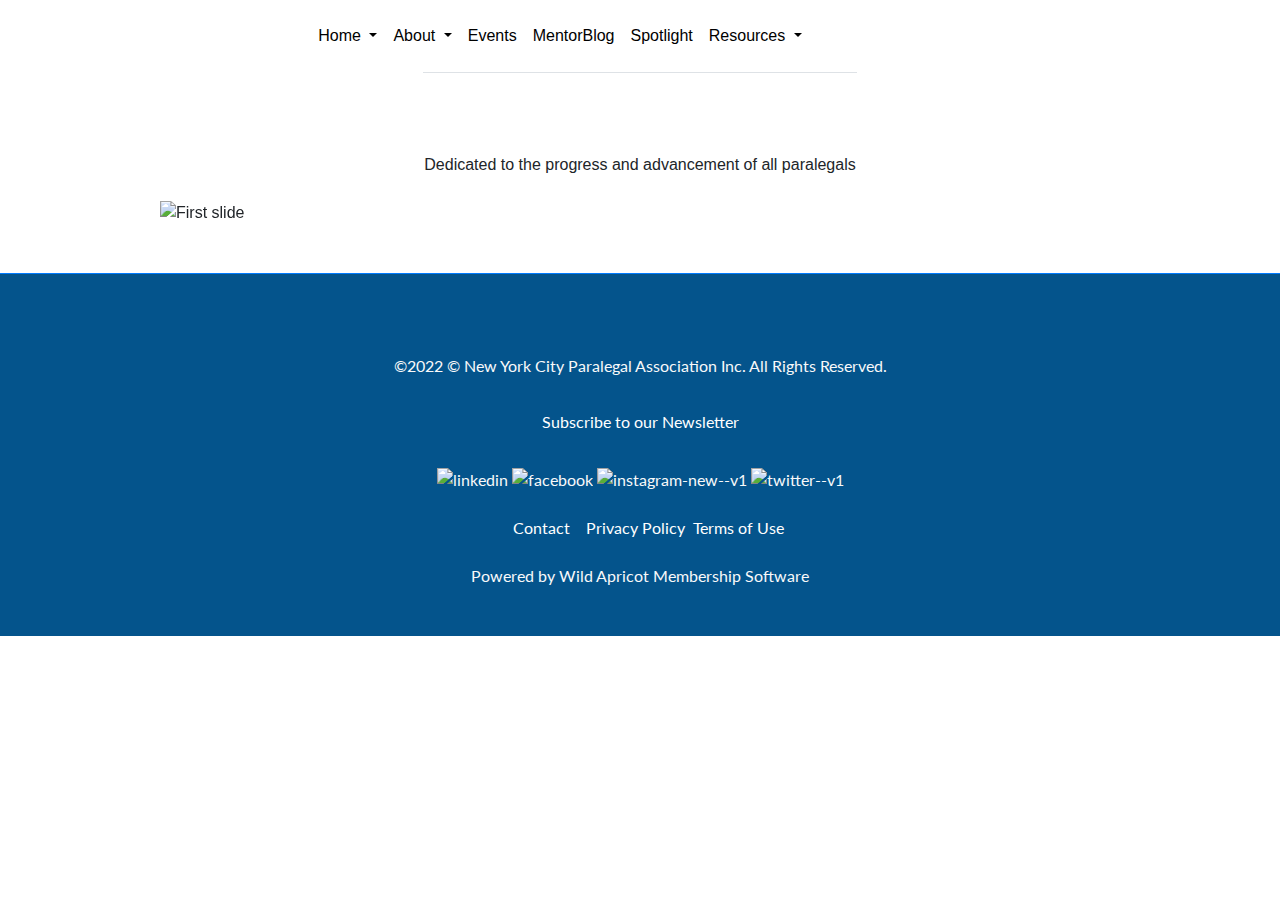
==== index.html @ 5b68adce "Add files via upload" ====
<!DOCTYPE html>
<html lang="en">
  <head>
    <meta charset="UTF-8">
    <meta name="viewport" content="width=device-width, initial-scale=1.0">
    <meta http-equiv="X-UA-Compatible" content="ie=edge">
    <title>Home</title>
    <link rel="preconnect" href="https://fonts.googleapis.com">
    <link rel="preconnect" href="https://fonts.gstatic.com" crossorigin>
    <link href="https://fonts.googleapis.com/css2?family=Lato&family=Poppins:wght@700&display=swap" rel="stylesheet">
    <script src="https://kit.fontawesome.com/dda1abf871.js" crossorigin="anonymous"></script>
   <link rel="stylesheet" href="https://maxcdn.bootstrapcdn.com/bootstrap/4.0.0/css/bootstrap.min.css" integrity="sha384-Gn5384xqQ1aoWXA+058RXPxPg6fy4IWvTNh0E263XmFcJlSAwiGgFAW/dAiS6JXm" crossorigin="anonymous"> 
 <script src="https://cdn.jsdelivr.net/npm/@popperjs/core@2.9.2/dist/umd/popper.min.js" ></script>
 <script src="https://cdn.jsdelivr.net/npm/bootstrap@5.0.1/dist/js/bootstrap.min.js" integrity="sha384-Atwg2Pkwv9vp0ygtn1JAojH0nYbwNJLPhwyoVbhoPwBhjQPR5VtM2+xf0Uwh9KtT" crossorigin="anonymous"></script>
 <link rel="stylesheet" href="nyparalegal.css">
</head>

<div class="d-flex justify-content-center">
<header class="border-bottom border5 mb-5">
    <nav class="navbar navbar-expand-md navbar-light">
    <div class="container-xl">
    </div>
        
  
        <a class="navbar-brand" href="index.html"><img src="https://media-exp1.licdn.com/dms/image/C4D0BAQE2GxOm2MCWPQ/company-logo_200_200/0/1519909939979?e=2159024400&v=beta&t=m1L8WZQ98iAa5XPViSWRvVcmt24Kk5cohUeAh3f_gIk" alt="" width="150" /></a>
  
        <nav class="navbar navbar-expand-md navbar-light ">
          <div class="container-fluid">
            
          
          
  
          <button class="navbar-toggler" type="button" data-bs-toggle="collapse" data-bs-target="#navbarSupportedContent" aria-controls="navbarSupportedContent" aria-expanded="false" aria-label="Toggle navigation">
            <span class="navbar-toggler-icon"></span>
          </button>
          <div class="collapse navbar-collapse" id="navbarSupportedContent">
            <div class="navbar-nav ms-auto mb-2 mb-lg-0">
              
  
              <!--code starts here for dropdown -->
              <div class="d-flex justify-content-center">
              </div>
              <li class="nav-item dropdown">
                <a class="nav-link dropdown-toggle" href="#" id="navbarDropdown" role="button" data-bs-toggle="dropdown" aria-expanded="false">
                  Home
                </a>
                <ul class="dropdown-menu" aria-labelledby="navbarDropdown">
                  <li><a class="dropdown-item" href="membership.html">Become a Member</a></li>
                  <li><a class="dropdown-item" href="#">Career Center</a></li>
  
                  <!--code ends  here for dropdown -->
  
                </ul>
              </li>
  
              <!--code starts here for dropdown -->
  
              <li class="nav-item dropdown">
                <a class="nav-link dropdown-toggle" href="#" id="navbarDropdown1" role="button" data-bs-toggle="dropdown" aria-expanded="false">
                  About
                </a>
                <ul class="dropdown-menu" aria-labelledby="navbarDropdown">
                  <li><a class="dropdown-item" href="#">Letter from the President</a></li>
                  <li><a class="dropdown-item" href="#">Committees</a></li>
  
                  <li><a class="dropdown-item" href="#">Leadership Team</a></li>
                  <li><a class="dropdown-item" href="#">Mission</a></li>
                  <li><a class="dropdown-item" href="#">National State Affiliations</a> </li>
                  <li><a class="dropdown-item" href="#">Sponsors</a>
  
                  <li><a class="dropdown-item" href="10ways.html">Learn about NYCPA</a></li>
  
              </li>
                 </ul>
              </li>
  
              <!--code ends  here for dropdown -->
  
              <ul class="navbar-nav mr-auto">
              </ul>
  
              <li class="nav-item">
                <a class="nav-link" href="#">Events</a>
              </li>
              
  
              <ul class="navbar-nav mr-auto">
                <li class="nav-item">
                </li> <a class="nav-link" href="#">MentorBlog</a>
  
                <ul class="navbar-nav mr-auto">
                  <li class="nav-item">
                    <a class="nav-link" href="#">Spotlight</a>
                    <li class="nav-item dropdown">
                      <a class="nav-link dropdown-toggle" href="#" id="navbarDropdown2" role="button" data-bs-toggle="dropdown" aria-expanded="false">
                         
                        Resources
                      </a>
                      <ul class="dropdown-menu" aria-labelledby="navbarDropdown">
                        <li><a class="dropdown-item" href="#"> CLE</a></li>
                        <li><a class="dropdown-item" href="#">Find an Expert</a></li>
                        <li>
                        <li><a class="dropdown-item" href="#">Governance Document</a></li>
                        <li><a class="dropdown-item" href="#">Legal Forms</a></li>
                    </li>
                    <li><a class="dropdown-item" href="#">Legal Dictionary</a></li>
                    <li><a class="dropdown-item" href="#">NYC Bar Association</a></li>
                    <li><a class="dropdown-item" href="#">Pro Bono</a></li>
                    <li><a class="dropdown-item" href="#">Regional Associations</a></li>
                    <li><a class="dropdown-item" href="#">Schools</a></li>
                    <li><a class="dropdown-item" href="#">Tools of Trade</a></li>
                    <li><a class="dropdown-item" href="#">Useful Sites</a></li>
                    <li><a class="dropdown-item" href="#">Photo Gallery</a>
                    </div>
                      <ul class="navbar-nav mr-auto">
                        <li class="nav-item">
                        </li>
                      </ul>
  
                    </li>
                    </ul>
               </li>
                </li> 
           </ul></ul>
        
        
           
            </div>
           </div>
        </div>
  
        </nav>
    </div>
  </div>
        
    

    <div class="d-flex">
        <div class="mr-auto p-1">
        </div>
        <form class="form-inline my-1 my-lg-0">
          <input class="form-control mr-sm-1" type="search" placeholder="Search" aria-label="Search">
          
          <!-- Pills navs -->
          <ul class="nav nav-pills nav-justified mb-1" id="ex1" role="tablist">
            <li class="nav-item" role="presentation">
              <a class="nav-link active" id="tab-login" data-mdb-toggle="pill" href="#pills-login" role="tab" aria-controls="pills-login" aria-selected="true">Login</a>
            </li>
          </ul>
        </div>
    </div>
</div>


        </form>
      
      
    </nav>

  
  </header>
  
  <body>
  
    <br>
    <div class="d-flex justify-content-center">Dedicated to the progress and advancement of all paralegals</div> <br>
    <div id="carouselExampleSlidesOnly" class="carousel slide" data-ride="carousel">
      <div class="carousel-inner">
        <div class="carousel-item active">
          <div class="d-flex justify-content-center"> <img class="d-block w-75" src="https://images.pexels.com/photos/4427547/pexels-photo-4427547.jpeg?auto=compress&cs=tinysrgb&w=1260&h=750&dpr=1" alt="First slide"></div>
        </div>
        <div class="carousel-item">
          <div class="d-flex justify-content-center"> <img class="d-block w-75" src="https://images.pexels.com/photos/4427553/pexels-photo-4427553.jpeg?auto=compress&cs=tinysrgb&w=1260&h=750&dpr=1" alt="Second slide"> </div>
        </div>
        <div class="carousel-item">
          <div class="d-flex justify-content-center"> <img class="d-block w-75" src="https://images.pexels.com/photos/4427612/pexels-photo-4427612.jpeg?auto=compress&cs=tinysrgb&w=1260&h=750&dpr=1" alt="Third slide"></div>
        </div>
      </div>
    </div>
    
    
  </body>
  
  <footer class="border-primary border-top border-5 text-center py-5 mt-5 text-light">
    <div class="container-sm">
      <p>&copy;2022 © New York City Paralegal Association Inc. All Rights Reserved.</p>
      <p> <a href="url">Subscribe to our Newsletter</a></p>
      <img width="24" height="24" src="https://img.icons8.com/color/48/linkedin.png" alt="linkedin" />
      <img width="24" height="24" src="https://img.icons8.com/color/48/facebook.png" alt="facebook" />
      <img width="24" height="24" src="https://img.icons8.com/color/48/instagram-new--v1.png" alt="instagram-new--v1" />
      <img width="24" height="24" src="https://img.icons8.com/color/48/twitter--v1.png" alt="twitter--v1" />
      
      
      <div class="d-flex justify-content-center">
      
        <a href="url"><br><span class=contact>Contact</span></a> 
        <a href="url"><br><span class=PrivacyPolicy>Privacy Policy</span></a> 
        <a href="url"><br><span class=TermsofUse>Terms of Use</span></a> 
    </div>
</div>
</div>
      
</div>
      <div class="d-flex justify-content-center"><br>Powered by Wild Apricot Membership Software<br>
      </div>
  
    </div>
  </footer>
  </html>
---- nyparalegal.css ----
nav img,
nav .img-fluid {
  width: 150px;
}
footer {
  background-color: #04548c;
  font-family: "Lato", sans-serif;
  
}

footer a {
  color: white;
}

.navbar-light .navbar-nav .nav-link {
    color: black;
}

.navbar {
 background-color: white !important;
 margin-left:10rem;
 }


@media (min-width: 992px) {
 .mr-sm-1, .mx-sm-1{
    margin-top: -19rem;
    margin-left:-17rem;
 }



 @media (min-width: 992px) {
    .nav-justified .nav-item {
        margin-top: -11rem;
    }
   
    
@media (min-width: 992px) {
        a.navbar-brand {
           margin-left: -31rem;
         }

      

     span.contact{padding-left:1rem; text-align: center;} 
     span.PrivacyPolicy {padding-left:1rem;}
     span.TermsofUse{padding-left:.5rem;}
      
   }
}
 }

 p, ol{
  margin: 2rem;
}

.form-check {
  margin: 1rem;
}
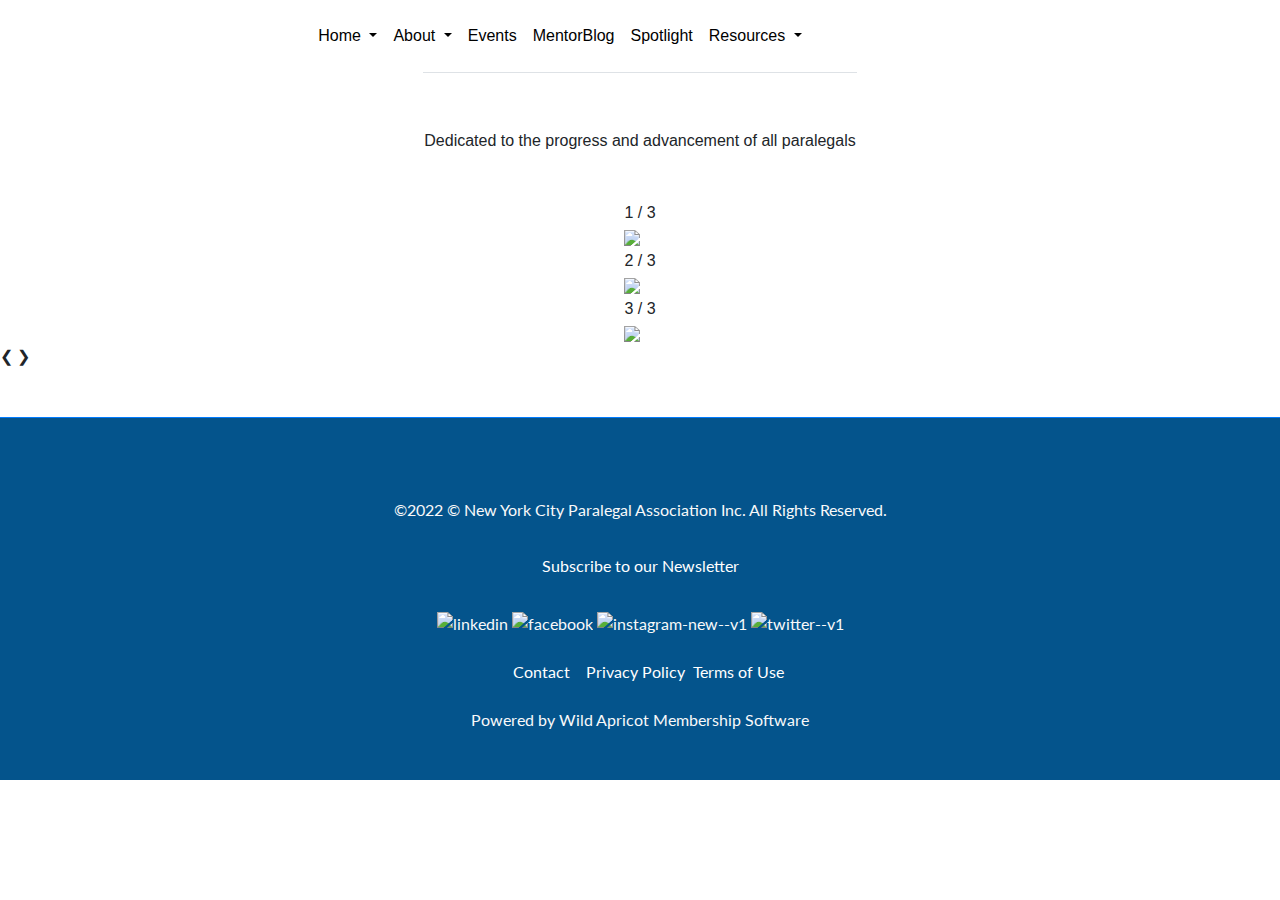
==== commit 7b148f79: "Add files via upload" ====
--- a/index.html
+++ b/index.html
@@ -7,13 +7,39 @@
     <title>Home</title>
     <link rel="preconnect" href="https://fonts.googleapis.com">
     <link rel="preconnect" href="https://fonts.gstatic.com" crossorigin>
+    <script src="https://cdn.jsdelivr.net/npm/@popperjs/core@2.9.2/dist/umd/popper.min.js"></script>
+    
+  
+   
+
+    
     <link href="https://fonts.googleapis.com/css2?family=Lato&family=Poppins:wght@700&display=swap" rel="stylesheet">
     <script src="https://kit.fontawesome.com/dda1abf871.js" crossorigin="anonymous"></script>
    <link rel="stylesheet" href="https://maxcdn.bootstrapcdn.com/bootstrap/4.0.0/css/bootstrap.min.css" integrity="sha384-Gn5384xqQ1aoWXA+058RXPxPg6fy4IWvTNh0E263XmFcJlSAwiGgFAW/dAiS6JXm" crossorigin="anonymous"> 
- <script src="https://cdn.jsdelivr.net/npm/@popperjs/core@2.9.2/dist/umd/popper.min.js" ></script>
- <script src="https://cdn.jsdelivr.net/npm/bootstrap@5.0.1/dist/js/bootstrap.min.js" integrity="sha384-Atwg2Pkwv9vp0ygtn1JAojH0nYbwNJLPhwyoVbhoPwBhjQPR5VtM2+xf0Uwh9KtT" crossorigin="anonymous"></script>
+   <script src="https://ajax.googleapis.com/ajax/libs/jquery/3.5.1/jquery.min.js"></script>
+   
+   <script src= "https://cdnjs.cloudflare.com/ajax/libs/twitter-bootstrap/3.3.7/js/bootstrap.min.js"></script>
+   <script src= "https://cdn.jsdelivr.net/npm/bootstrap@5.1.3/dist/js/bootstrap.bundle.min.js"></script>
+   
+   
+
+
+ 
+
+
+
+  </script>
+   
+   
+ 
  <link rel="stylesheet" href="nyparalegal.css">
+ 
+ 
+
+ 
+ 
 </head>
+
 
 <div class="d-flex justify-content-center">
 <header class="border-bottom border5 mb-5">
@@ -133,7 +159,7 @@
     </div>
   </div>
         
-    
+  
 
     <div class="d-flex">
         <div class="mr-auto p-1">
@@ -161,25 +187,54 @@
   </header>
   
   <body>
-  
+    <div class="d-flex justify-content-center">Dedicated to the progress and advancement of all paralegals</div> <br>
+    
+   
+   
     <br>
-    <div class="d-flex justify-content-center">Dedicated to the progress and advancement of all paralegals</div> <br>
-    <div id="carouselExampleSlidesOnly" class="carousel slide" data-ride="carousel">
-      <div class="carousel-inner">
-        <div class="carousel-item active">
-          <div class="d-flex justify-content-center"> <img class="d-block w-75" src="https://images.pexels.com/photos/4427547/pexels-photo-4427547.jpeg?auto=compress&cs=tinysrgb&w=1260&h=750&dpr=1" alt="First slide"></div>
-        </div>
-        <div class="carousel-item">
-          <div class="d-flex justify-content-center"> <img class="d-block w-75" src="https://images.pexels.com/photos/4427553/pexels-photo-4427553.jpeg?auto=compress&cs=tinysrgb&w=1260&h=750&dpr=1" alt="Second slide"> </div>
-        </div>
-        <div class="carousel-item">
-          <div class="d-flex justify-content-center"> <img class="d-block w-75" src="https://images.pexels.com/photos/4427612/pexels-photo-4427612.jpeg?auto=compress&cs=tinysrgb&w=1260&h=750&dpr=1" alt="Third slide"></div>
-        </div>
-      </div>
-    </div>
-    
-    
-  </body>
+  
+
+
+  <!-- Full images with numbers and message Info -->
+  <div class="d-flex justify-content-center">
+  <div class="Containers">
+    <div class="MessageInfo">1 / 3</div>
+    <img src="https://images.pexels.com/photos/4427547/pexels-photo-4427547.jpeg?auto=compress&cs=tinysrgb&w=1260&h=750&dpr=1" style="width:75%">
+    
+  </div>
+</div>
+<div class="d-flex justify-content-center">
+  <div class="Containers">
+    <div class="MessageInfo">2 / 3</div>
+    <img src="https://images.pexels.com/photos/4427553/pexels-photo-4427553.jpeg?auto=compress&cs=tinysrgb&w=1260&h=750&dpr=1" style="width:75%">
+   
+  </div>
+</div>
+<div class="d-flex justify-content-center">
+  <div class="Containers">
+    <div class="MessageInfo">3 / 3</div>
+    <img src="https://images.pexels.com/photos/4427612/pexels-photo-4427612.jpeg?auto=compress&cs=tinysrgb&w=1260&h=750&dpr=1" style="width:75%">
+  </div>
+  </div>
+
+  <!-- Back and forward buttons -->
+  <a class="Back" onclick="plusSlides(-1)">&#10094;</a>
+  <a class="forward" onclick="plusSlides(1)">&#10095;</a>
+</div>
+
+
+<br>
+</div>
+
+<!-- The circles/dots -->
+<div style="text-align:center">
+  <span class="dots" onclick="currentSlide(1)"></span>
+  <span class="dots" onclick="currentSlide(2)"></span>
+  <span class="dots" onclick="currentSlide(3)"></span>
+</div> 
+
+    </body>
+   
   
   <footer class="border-primary border-top border-5 text-center py-5 mt-5 text-light">
     <div class="container-sm">
@@ -203,7 +258,12 @@
 </div>
       <div class="d-flex justify-content-center"><br>Powered by Wild Apricot Membership Software<br>
       </div>
-  
-    </div>
+      
+      
   </footer>
-  </html>+  
+  <script src="Carousel.js"></script>
+    
+  </html>
+
+  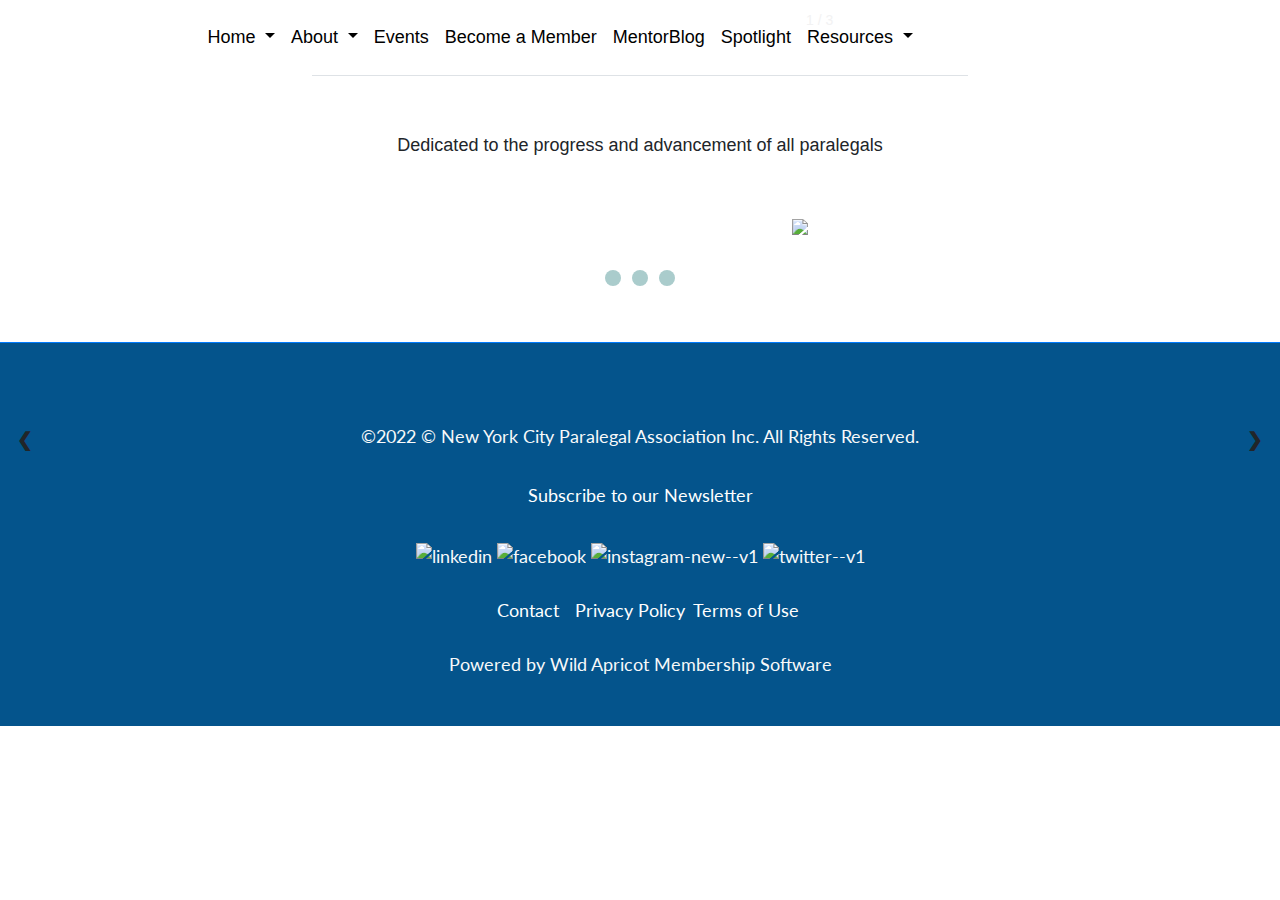
==== commit e53d8c00: "Stakeholder Updates" ====
--- a/index.html
+++ b/index.html
@@ -71,7 +71,6 @@
                   Home
                 </a>
                 <ul class="dropdown-menu" aria-labelledby="navbarDropdown">
-                  <li><a class="dropdown-item" href="membership.html">Become a Member</a></li>
                   <li><a class="dropdown-item" href="#">Career Center</a></li>
   
                   <!--code ends  here for dropdown -->
@@ -107,6 +106,11 @@
   
               <li class="nav-item">
                 <a class="nav-link" href="#">Events</a>
+              </li>
+
+
+              <li class="nav-item">
+                <a class="nav-link" href="#">Become a Member</a>
               </li>
               
   
--- a/nyparalegal.css
+++ b/nyparalegal.css
@@ -59,3 +59,109 @@
 .form-check {
   margin: 1rem;
 }
+
+
+
+
+* {box-sizing:border-box}
+
+/* Slideshow container */
+.slideshow-container {
+  max-width: 1000px;
+  position: relative;
+  margin: auto;
+}
+
+/* Make the images invisible by default */
+.Containers {
+  display: none;
+  margin-right: -20rem;
+}
+
+/* forward & Back buttons */
+.Back, .forward {
+  cursor: pointer;
+  position: absolute;
+  top: 48%;
+  width: auto;
+  margin-top: -23px;
+  padding: 17px;
+  color: grey;
+  font-weight: bold;
+  font-size: 19px;
+  transition: 0.4s ease;
+  border-radius: 0 5px 5px 0;
+  user-select: none;
+}
+
+/* Place the "forward button" to the right */
+.forward {
+  right: 0;
+  border-radius: 4px 0 0 4px;
+}
+
+/*when the user hovers,add a black background with some little opacity */
+.Back:hover, .forward:hover {
+  background-color: rgba(0,0,0,0.8);
+}
+
+/* Caption Info */
+.Info {
+  color: #e3e3e3;
+  font-size: 16px;
+  padding: 10px 14px;
+  position: absolute;
+  bottom: 10px;
+  width: 100%;
+  text-align: center;
+}
+
+/* Worknumbering (1/3 etc) */
+.MessageInfo {
+  color: #f2f2f3;
+  font-size: 14px;
+  padding: 10px 14px;
+  position: absolute;
+  top: 0;
+}
+
+/* The circles or bullets and indicators */
+.dots {
+  cursor: pointer;
+  height: 16px;
+  width: 16px;
+  margin: 0 3px;
+  background-color: #acc;
+  border-radius: 50%;
+  display: inline-block;
+  transition: background-color 0.5s ease;
+}
+
+.enable, .dots:hover {
+  background-color: #717161;
+}
+
+/* Faint animation */
+.fade {
+  -webkit-animation-name: fade;
+  -webkit-animation-duration: 1.4s;
+  animation-name: fade;
+  animation-duration: 1.4s;
+}
+
+@-webkit-keyframes fade {
+  from {opacity: .5}
+  to {opacity: 2}
+}
+
+@keyframes fade {
+  from {opacity: .5}
+  to {opacity: 2}
+}
+
+
+body{
+
+  font-size: 18px;
+
+}